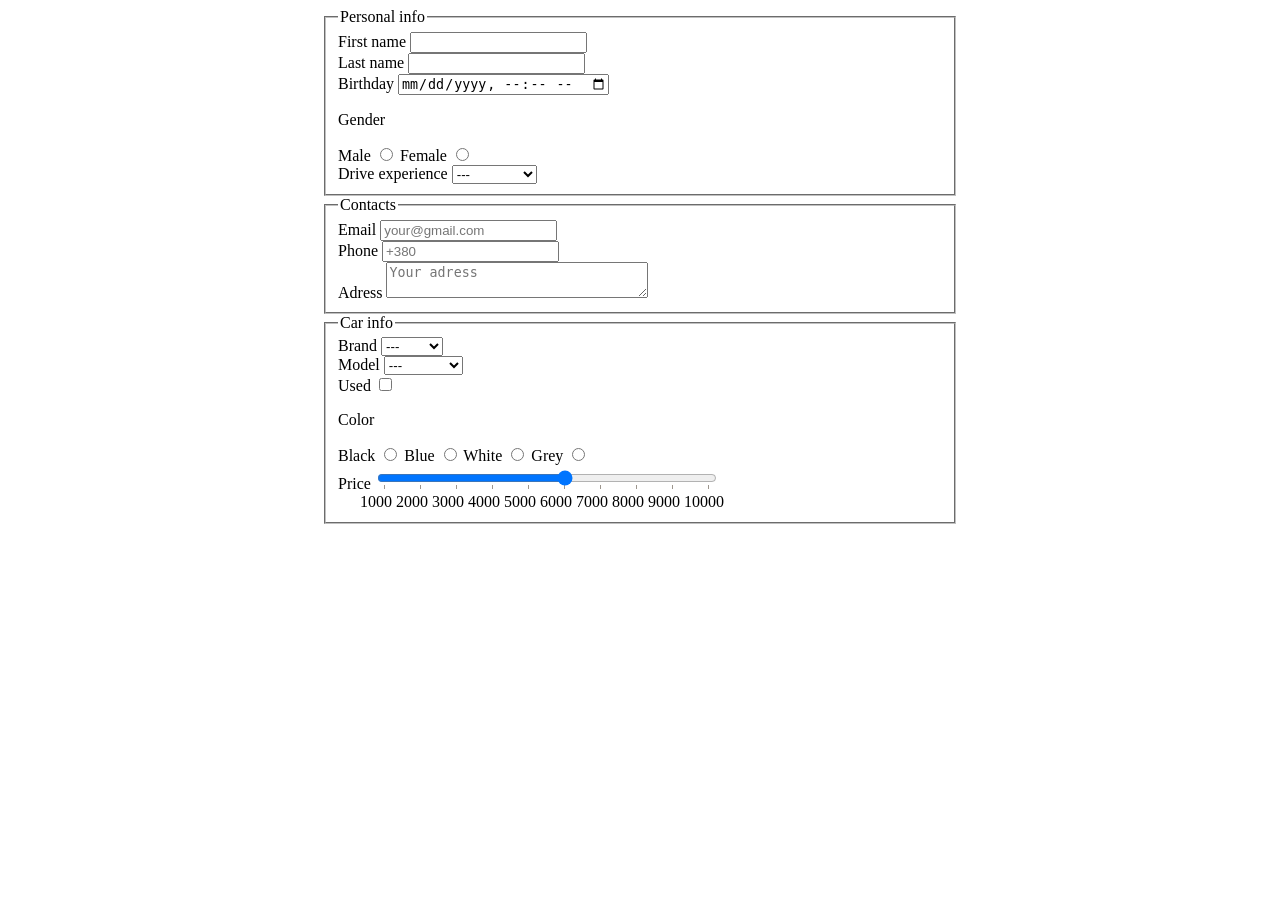
==== static/html/form.html @ 768c4b31 "Styled main page and addded form" ====
<!DOCTYPE html>
<html lang="en">
<head>
  <meta charset="UTF-8">
  <meta name="viewport" content="width=device-width, initial-scale=1.0">
  <title>Document</title>
  <link rel="stylesheet" href="../css/form.css">
</head>
<body>
  <form>
    <fieldset>
      <legend>Personal info</legend>
      <div class="form-element">
        <label for="first-name">First name</label>
        <input type="text" id="first-name" name="first-name">
      </div>

      <div class="form-element">
        <label for="last-name">Last name</label>
        <input type="text" id="last-name" name="last-name">
      </div>

      <div class="form-element">
        <label for="birthday">Birthday</label>
        <input type="datetime-local" id="birthday" name="birthday">
      </div>

      <p>Gender</p>

      <div class="form-element">
        <label for="male">Male</label>
        <input type="radio" id="male" name="gender" value="Male">
        <label for="male">Female</label>
        <input type="radio" id="female" name="gender" value="Female">
      </div>

      <div class="form-element">
        <label for="drive-experience">Drive experience</label>
        <select id="drive-experience" name="drive-experience">
            <option value="" disabled selected>---</option>
            <option value="0-1">0-1 years</option>
            <option value="1-3">1-3 years</option>
            <option value="3-5">3-5 years</option>
            <option value="5-10">5-10 years</option>
            <option value="10+">10+ years</option>
        </select>
      </div>
    </fieldset>

    <fieldset>
      <legend>Contacts</legend>
      <div class="form-element">
        <label for="email">Email</label>
        <input type="email" id="email" name="email" placeholder="your@gmail.com" required>
      </div>

      <div class="form-element">
        <label for="phone">Phone</label>
        <input type="tel" id="phone" name="phone" placeholder="+380" required>
      </div>

      <div class="form-element">
        <label for="adress">Adress</label>
        <textarea id="adress" name="adress" rows="2" cols="30" placeholder="Your adress"></textarea>
      </div>
    </fieldset>

    <fieldset>
      <legend>Car info</legend>
      
      <div class="form-element">
        <label for="brand">Brand</label>
        <select id="brand" name="brand">
            <option value="" disabled selected>---</option>
            <option value="Ford">Ford</option>
            <option value="Toyota">Toyota</option>
            <option value="BMW">BMW</option>
        </select>
      </div>

      <div class="form-element">
        <label for="model">Model</label>
        <select id="model" name="model">
            <option value="" disabled selected>---</option>
            <option value="1">1 модель</option>
            <option value="2">2 модель</option>
        </select>
      </div>

      <div class="form-element">
        <label for="is-used">Used</label>
        <input type="checkbox" id="is-used" name="is-used">
      </div>
      
      <p>Color</p>

      <div class="form-element">
        <label for="black">Black</label>
        <input type="radio" id="black" name="black" value="Black">
        <label for="blue">Blue</label>
        <input type="radio" id="blue" name="blue" value="Blue">
        <label for="blue">White</label>
        <input type="radio" id="white" name="white" value="White">
        <label for="blue">Grey</label>
        <input type="radio" id="grey" name="grey" value="Grey">
      </div>

      <div class="form-element">
        <label for="price">Price</label>
        <input 
          type="range" 
          id="price" 
          name="is-used"
          min="1000"
          max="10000"
          step="1000"
          list="money"
        >
        <datalist id="money">
          <option value="1000" label="1000"></option>
          <option value="2000" label="2000"></option>
          <option value="3000" label="3000"></option>
          <option value="4000" label="4000"></option>
          <option value="5000" label="5000"></option>
          <option value="6000" label="6000"></option>
          <option value="7000" label="7000"></option>
          <option value="8000" label="8000"></option>
          <option value="9000" label="9000"></option>
          <option value="10000" label="10000"></option>
        </datalist>
      </div>
    </fieldset>
  </form>
</body>
</html>
---- static/css/form.css ----
*{
  box-sizing: border-box;
}

fieldset{
  width: 50%;
  margin:auto;
}

input[type="range"]{
  width: 340px;
}
datalist{
  display: flex;
  justify-content: space-between;
  width: 200px;
  margin-left: 20px;
}
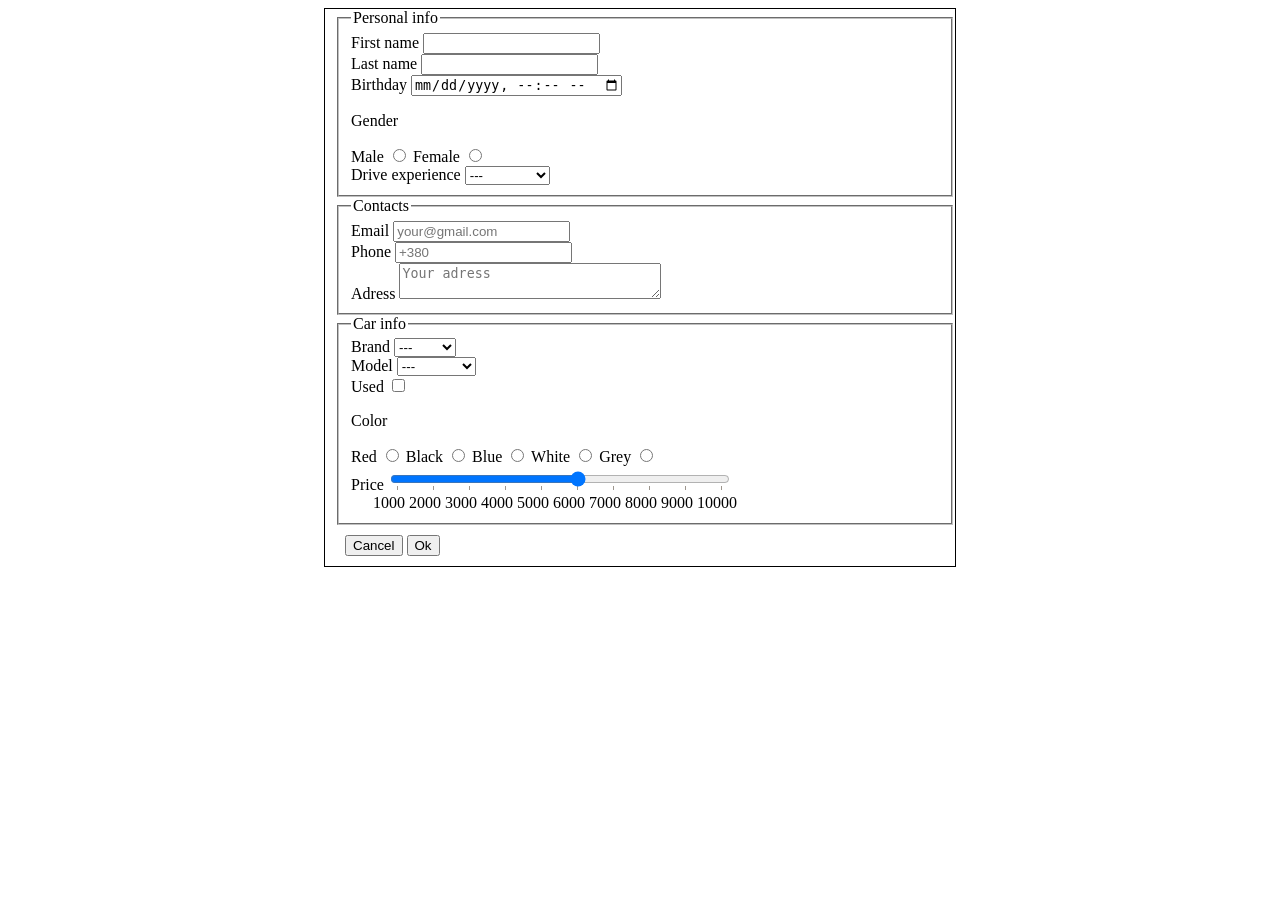
==== commit 3a22c9d0: "Fixed  color form element.Added form action buttons" ====
--- a/static/html/form.html
+++ b/static/html/form.html
@@ -95,14 +95,16 @@
       <p>Color</p>
 
       <div class="form-element">
+        <label for="red">Red</label>
+        <input type="radio" id="red" name="color" value="Red">
         <label for="black">Black</label>
-        <input type="radio" id="black" name="black" value="Black">
+        <input type="radio" id="black" name="color" value="Black">
         <label for="blue">Blue</label>
-        <input type="radio" id="blue" name="blue" value="Blue">
+        <input type="radio" id="blue" name="color" value="Blue">
         <label for="blue">White</label>
-        <input type="radio" id="white" name="white" value="White">
+        <input type="radio" id="white" name="color" value="White">
         <label for="blue">Grey</label>
-        <input type="radio" id="grey" name="grey" value="Grey">
+        <input type="radio" id="grey" name="color" value="Grey">
       </div>
 
       <div class="form-element">
@@ -130,6 +132,10 @@
         </datalist>
       </div>
     </fieldset>
+    <div class="form-actions">
+      <button type="reset">Cancel</button>
+      <button type="submit">Ok</button>
+    </div>
   </form>
 </body>
 </html>
--- a/static/css/form.css
+++ b/static/css/form.css
@@ -2,9 +2,11 @@
   box-sizing: border-box;
 }
 
-fieldset{
+form{
   width: 50%;
   margin:auto;
+  border:1px black solid;
+  padding-left: 10px;
 }
 
 input[type="range"]{
@@ -17,4 +19,8 @@
   margin-left: 20px;
 }
 
+.form-actions{
+  padding: 10px 10px;
+}
 
+
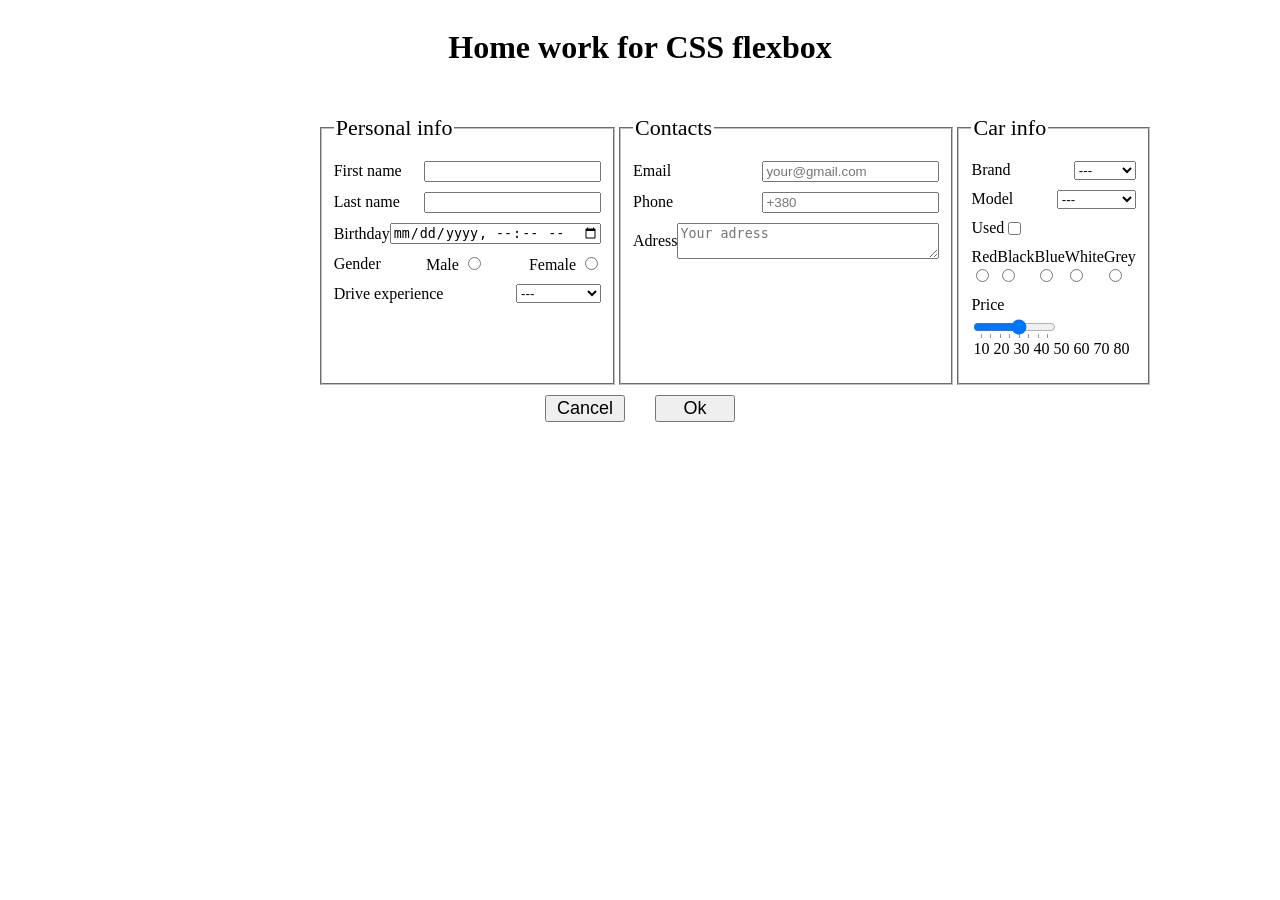
==== commit a221436a: "Styled order form" ====
--- a/static/html/form.html
+++ b/static/html/form.html
@@ -8,130 +8,145 @@
 </head>
 <body>
   <form>
-    <fieldset>
-      <legend>Personal info</legend>
-      <div class="form-element">
-        <label for="first-name">First name</label>
-        <input type="text" id="first-name" name="first-name">
-      </div>
+    <div class="caption">
+      <h1>Home work for CSS flexbox</h1>
+    </div>
 
-      <div class="form-element">
-        <label for="last-name">Last name</label>
-        <input type="text" id="last-name" name="last-name">
-      </div>
-
-      <div class="form-element">
-        <label for="birthday">Birthday</label>
-        <input type="datetime-local" id="birthday" name="birthday">
-      </div>
-
-      <p>Gender</p>
-
-      <div class="form-element">
-        <label for="male">Male</label>
-        <input type="radio" id="male" name="gender" value="Male">
-        <label for="male">Female</label>
-        <input type="radio" id="female" name="gender" value="Female">
-      </div>
-
-      <div class="form-element">
-        <label for="drive-experience">Drive experience</label>
-        <select id="drive-experience" name="drive-experience">
-            <option value="" disabled selected>---</option>
-            <option value="0-1">0-1 years</option>
-            <option value="1-3">1-3 years</option>
-            <option value="3-5">3-5 years</option>
-            <option value="5-10">5-10 years</option>
-            <option value="10+">10+ years</option>
-        </select>
-      </div>
-    </fieldset>
-
-    <fieldset>
-      <legend>Contacts</legend>
-      <div class="form-element">
-        <label for="email">Email</label>
-        <input type="email" id="email" name="email" placeholder="your@gmail.com" required>
-      </div>
-
-      <div class="form-element">
-        <label for="phone">Phone</label>
-        <input type="tel" id="phone" name="phone" placeholder="+380" required>
-      </div>
-
-      <div class="form-element">
-        <label for="adress">Adress</label>
-        <textarea id="adress" name="adress" rows="2" cols="30" placeholder="Your adress"></textarea>
-      </div>
-    </fieldset>
-
-    <fieldset>
-      <legend>Car info</legend>
-      
-      <div class="form-element">
-        <label for="brand">Brand</label>
-        <select id="brand" name="brand">
-            <option value="" disabled selected>---</option>
-            <option value="Ford">Ford</option>
-            <option value="Toyota">Toyota</option>
-            <option value="BMW">BMW</option>
-        </select>
-      </div>
-
-      <div class="form-element">
-        <label for="model">Model</label>
-        <select id="model" name="model">
-            <option value="" disabled selected>---</option>
-            <option value="1">1 модель</option>
-            <option value="2">2 модель</option>
-        </select>
-      </div>
-
-      <div class="form-element">
-        <label for="is-used">Used</label>
-        <input type="checkbox" id="is-used" name="is-used">
-      </div>
-      
-      <p>Color</p>
-
-      <div class="form-element">
-        <label for="red">Red</label>
-        <input type="radio" id="red" name="color" value="Red">
-        <label for="black">Black</label>
-        <input type="radio" id="black" name="color" value="Black">
-        <label for="blue">Blue</label>
-        <input type="radio" id="blue" name="color" value="Blue">
-        <label for="blue">White</label>
-        <input type="radio" id="white" name="color" value="White">
-        <label for="blue">Grey</label>
-        <input type="radio" id="grey" name="color" value="Grey">
-      </div>
-
-      <div class="form-element">
-        <label for="price">Price</label>
-        <input 
-          type="range" 
-          id="price" 
-          name="is-used"
-          min="1000"
-          max="10000"
-          step="1000"
-          list="money"
-        >
-        <datalist id="money">
-          <option value="1000" label="1000"></option>
-          <option value="2000" label="2000"></option>
-          <option value="3000" label="3000"></option>
-          <option value="4000" label="4000"></option>
-          <option value="5000" label="5000"></option>
-          <option value="6000" label="6000"></option>
-          <option value="7000" label="7000"></option>
-          <option value="8000" label="8000"></option>
-          <option value="9000" label="9000"></option>
-          <option value="10000" label="10000"></option>
-        </datalist>
-      </div>
-    </fieldset>
+    <div class="form-fields">
+      <fieldset>
+        <legend>Personal info</legend>
+        <div class="form-element">
+          <label for="first-name">First name</label>
+          <input type="text" id="first-name" name="first-name">
+        </div>
+  
+        <div class="form-element">
+          <label for="last-name">Last name</label>
+          <input type="text" id="last-name" name="last-name">
+        </div>
+  
+        <div class="form-element">
+          <label for="birthday">Birthday</label>
+          <input type="datetime-local" id="birthday" name="birthday">
+        </div>
+  
+        <div class="form-element">
+          <span>Gender</span>
+          <div>
+            <label for="male">Male</label>
+            <input type="radio" id="male" name="gender" value="Male">
+          </div>
+          <div>
+            <label for="female">Female</label>
+            <input type="radio" id="female" name="gender" value="Female">
+          </div>
+        </div>
+  
+        <div class="form-element">
+          <label for="drive-experience">Drive experience</label>
+          <select id="drive-experience" name="drive-experience">
+              <option value="" disabled selected>---</option>
+              <option value="0-1">0-1 years</option>
+              <option value="1-3">1-3 years</option>
+              <option value="3-5">3-5 years</option>
+              <option value="5-10">5-10 years</option>
+              <option value="10+">10+ years</option>
+          </select>
+        </div>
+      </fieldset>
+  
+      <fieldset>
+        <legend>Contacts</legend>
+        <div class="form-element">
+          <label for="email">Email</label>
+          <input type="email" id="email" name="email" placeholder="your@gmail.com" required>
+        </div>
+  
+        <div class="form-element">
+          <label for="phone">Phone</label>
+          <input type="tel" id="phone" name="phone" placeholder="+380" required>
+        </div>
+  
+        <div class="form-element">
+          <label for="adress">Adress</label>
+          <textarea id="adress" name="adress" rows="2" cols="30" placeholder="Your adress"></textarea>
+        </div>
+      </fieldset>
+  
+      <fieldset>
+        <legend>Car info</legend>
+        
+        <div class="form-element">
+          <label for="brand">Brand</label>
+          <select id="brand" name="brand">
+              <option value="" disabled selected>---</option>
+              <option value="Ford">Ford</option>
+              <option value="Toyota">Toyota</option>
+              <option value="BMW">BMW</option>
+          </select>
+        </div>
+  
+        <div class="form-element">
+          <label for="model">Model</label>
+          <select id="model" name="model">
+              <option value="" disabled selected>---</option>
+              <option value="1">1 модель</option>
+              <option value="2">2 модель</option>
+          </select>
+        </div>
+  
+        <div class="form-element is-used-checkbox">
+          <label for="is-used">Used</label>
+          <input type="checkbox" id="is-used" name="is-used">
+        </div>
+  
+        <div class="form-element">
+          <div>
+            <label for="red">Red</label>
+            <input type="radio" id="red" name="color" value="Red">
+          </div>
+          <div>
+            <label for="black">Black</label>
+            <input type="radio" id="black" name="color" value="Black">
+          </div>
+          <div>
+            <label for="blue">Blue</label>
+            <input type="radio" id="blue" name="color" value="Blue">
+          </div>
+          <div>
+            <label for="white">White</label>
+            <input type="radio" id="white" name="color" value="White">
+          </div>
+          <div>
+            <label for="grey">Grey</label>
+            <input type="radio" id="grey" name="color" value="Grey">
+          </div>
+        </div>
+  
+        <div class="form-element slider">
+          <label for="price">Price</label>
+          <input 
+            type="range" 
+            id="price" 
+            name="is-used"
+            min="10"
+            max="80"
+            step="10"
+            list="money"
+          >
+          <datalist id="money">
+            <option value="10" label="10">10</option>
+            <option value="20" label="20">20</option>
+            <option value="30" label="30">30</option>
+            <option value="40" label="40">40</option>
+            <option value="50" label="50">50</option>
+            <option value="60" label="60">60</option>
+            <option value="70" label="70">70</option>
+            <option value="80" label="80">80</option>
+          </datalist>
+        </div>
+      </fieldset>
+    </div>
     <div class="form-actions">
       <button type="reset">Cancel</button>
       <button type="submit">Ok</button>
--- a/static/css/form.css
+++ b/static/css/form.css
@@ -3,24 +3,70 @@
 }
 
 form{
-  width: 50%;
-  margin:auto;
-  border:1px black solid;
-  padding-left: 10px;
+  display: flex;
+  flex-direction: column;
+  justify-content: flex-end;
+  width: 51%;
+  margin: auto;
+}
+
+.caption{
+  text-align: center;
+  margin-bottom: 3vh;
+}
+
+legend{
+  font-size: 22px;
+}
+
+.form-fields{
+  display: flex;
+  height:30vh;
+}
+
+.form-element{
+  flex-grow: 1;
+  display: flex;
+  align-items: center;
+  justify-content: space-between;
+  margin-bottom: 10px;
+}
+
+.form-fields > fieldset{
+  flex: 1;
+  padding-top: 20px;
 }
 
 input[type="range"]{
-  width: 340px;
+  display:block; 
+  width: 50%;
 }
+
 datalist{
   display: flex;
   justify-content: space-between;
-  width: 200px;
-  margin-left: 20px;
+  width: 50%;
+}
+
+.slider{
+  display: block; 
+}
+
+.is-used-checkbox{
+  width: 25%;
 }
 
 .form-actions{
-  padding: 10px 10px;
+  margin: 10px;
+  display: flex;
+  align-items: center;
+  justify-content: center;
+  gap:30px;
+}
+
+.form-actions>button{
+  width: 80px;
+  font-size: 18px;
 }
 
 
